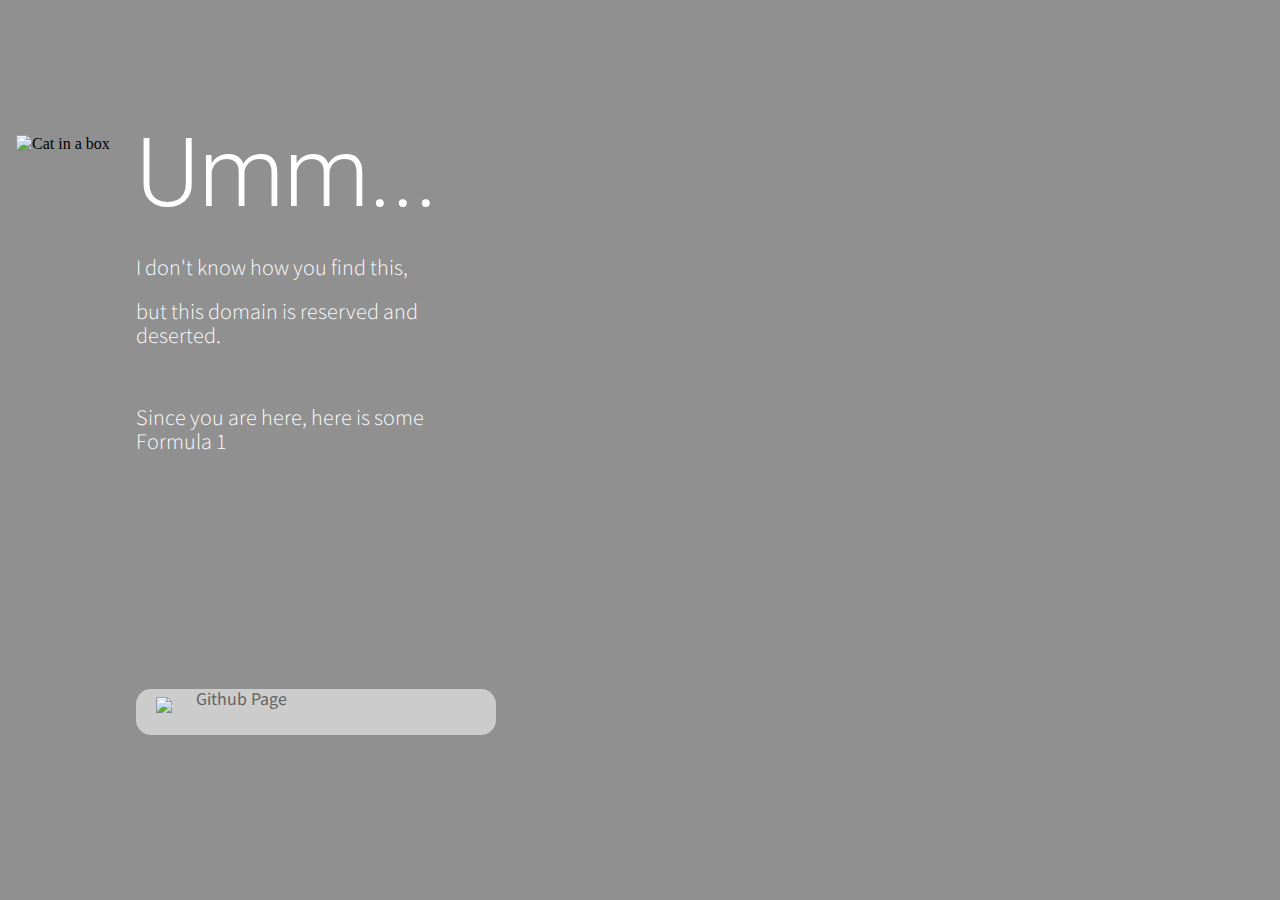
==== index.html @ 8ce636b7 "A redirect site" ====
<!DOCTYPE html>
<html class="menu">

  <head>
    <meta charset="utf-8">
    <!--Stylesheet-->
    <!--icon-->
    <link rel="shortcut icon" href="https://steve2130.tk/lib/images/assets/Bendy.png" type="image/x-icon"><!--Icon created by Dave Gandy-->
    <link rel="apple-touch-icon" href="https://steve2130.tk/lib/images/assets/Bendy.png">
    <!--Google Font-->
    <link rel="preconnect" href="https://fonts.googleapis.com">
    <link rel="preconnect" href="https://fonts.gstatic.com" crossorigin>
    <link href="https://fonts.googleapis.com/css2?family=Noto+Sans+HK:wght@300&family=Roboto:wght@100;300&display=swap" rel="stylesheet"> 
    <!--Style-->
    <style>
        /*Too lazy to make a sperate stylesheet*/
        html, body {
            background-color: #909090;
            padding: 0;
            margin: 0;
        }
        
        img.image {
            display: inline-block;
            margin-top: 15vh;
            height: 600px;
            width: auto;
        }

        h1.title {
            position: relative;
            color: white;
            font-size: 6rem;
            font-family: 'Roboto', sans-serif;
            font-weight: 300;
            margin-top: 15vh;
            line-height: 1em;
            padding: 0;
            top: -10px;
            margin-bottom: 24px;
        }

        div.flex-container {
            display: flex;
            padding-left: 16px;

        }

        div.flex-column-container {
            display: flex;
            flex-direction: column;
            margin-left: 26px;
            padding-right: 16px;
            
        }

        p.text {
            color: white;
            font-family: 'Noto Sans HK', sans-serif;
            font-weight: 200;
            font-size: 20px;
            width: 360px;

            padding-bottom: 20px;
            position: relative;
            top: 0;
            margin: 0;
            line-height: 1.2em;
        }

        p.intro {
            margin-top: 38px;
        }

        img.github-cat {
            height: 30px;
            width: auto;
            padding-top: 8px;
            padding-left: 20px;

        }

        a.github-button {
            position: relative;
            top: 16px;
            display: block;
            width: 360px;
            background-color: #cccccc;
            height: 46px;
            border-radius: 15px;

            
            text-decoration: none;
            
        }

        p.github {
            vertical-align: middle;
            color: rgb(99, 99, 99);
            position: relative;
            margin: 0;
            padding: 0;
            top: -31px;
            left: 60px;
            font-family: 'Noto Sans HK', sans-serif;
        }


        @media screen and (max-width: 600px) {
            body {
                width: 100%;
            }
        }
    </style>
    <!--Title-->
    <title>Redirect Page</title>
  </head>

<body>
    <div class="flex-container">
        <img class="image" src="https://steve2130.tk/lib/images/assets/Cat_In_Box.webp" alt="Cat in a box"/>
        <div class="flex-column-container">
            <h1 class="title">Umm...</h1>
            <p class="text">I don't know how you find this,</p>
            <p class="text">but this domain is reserved and deserted.</p>

            <p class="text intro">Since you are here, here is some Formula 1</p>
            <iframe width="360px" height="200px"
                    src="https://www.youtube.com/embed/YjyMF0i-_1k" title="YouTube video player" frameborder="0" allow="accelerometer; autoplay; clipboard-write; encrypted-media; gyroscope; picture-in-picture" allowfullscreen></iframe>
        
            <a class="github-button" href="https://github.com/steve2130" alt="github page">
                <img class="github-cat" src="https://upload.wikimedia.org/wikipedia/commons/9/91/Octicons-mark-github.svg"/>
                <p class="github">Github Page</p>
            </a>
        </div>
    </div>
</body>
</html>
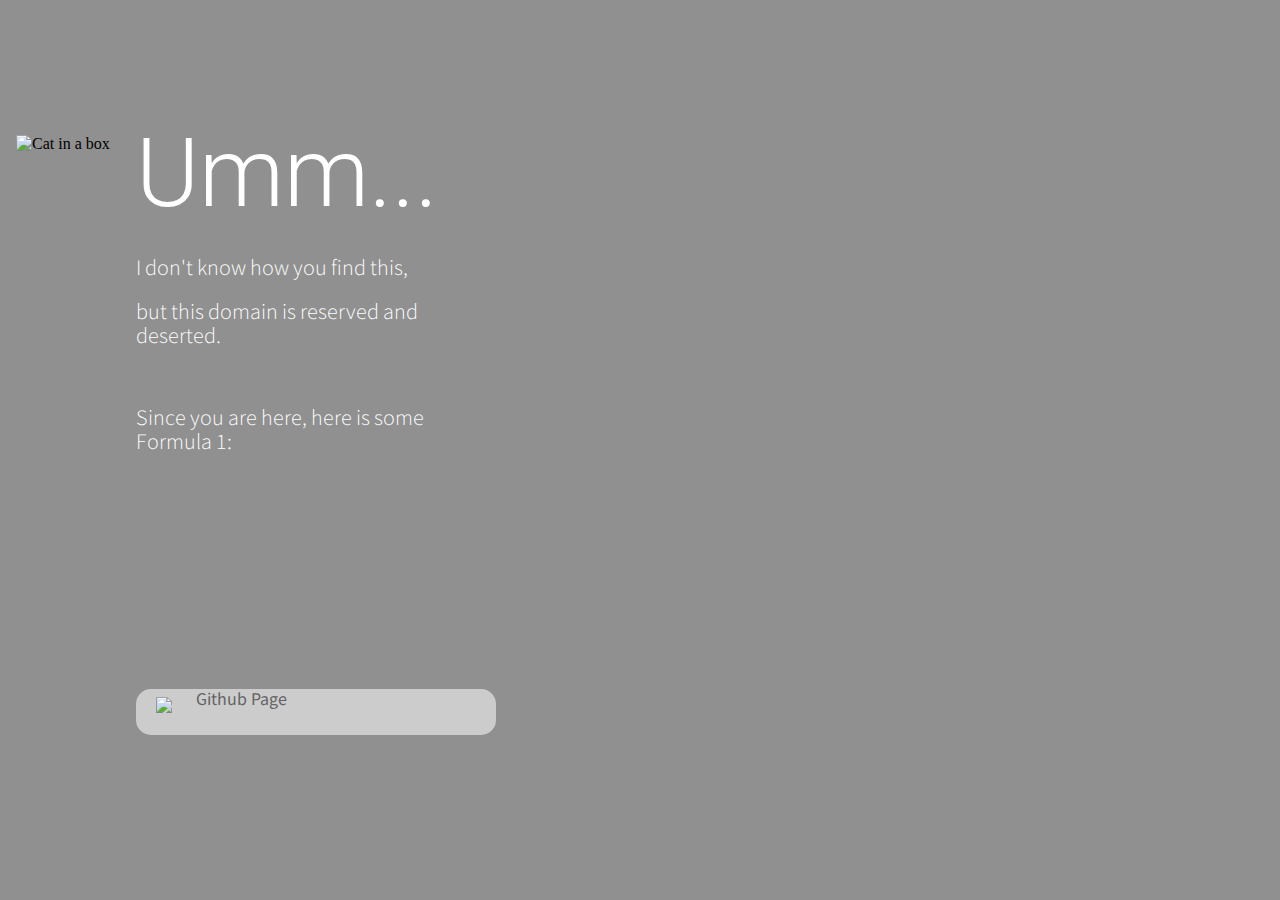
==== commit ae203765: "Edited image's border-radius" ====
--- a/index.html
+++ b/index.html
@@ -25,6 +25,8 @@
             margin-top: 15vh;
             height: 600px;
             width: auto;
+            border-top-right-radius: 10px;
+            border-bottom-right-radius: 10px;
         }
 
         h1.title {
@@ -95,14 +97,14 @@
         }
 
         p.github {
-            vertical-align: middle;
             color: rgb(99, 99, 99);
             position: relative;
             margin: 0;
             padding: 0;
-            top: -31px;
-            left: 60px;
+            top: -8px;
+            left: 20px;
             font-family: 'Noto Sans HK', sans-serif;
+            display: inline-block
         }
 
 
@@ -124,9 +126,9 @@
             <p class="text">I don't know how you find this,</p>
             <p class="text">but this domain is reserved and deserted.</p>
 
-            <p class="text intro">Since you are here, here is some Formula 1</p>
+            <p class="text intro">Since you are here, here is some Formula 1:</p>
             <iframe width="360px" height="200px"
-                    src="https://www.youtube.com/embed/YjyMF0i-_1k" title="YouTube video player" frameborder="0" allow="accelerometer; autoplay; clipboard-write; encrypted-media; gyroscope; picture-in-picture" allowfullscreen></iframe>
+                    src="https://www.youtube.com/embed/QtDPQQQWP_M" title="YouTube video player" frameborder="0" allow="accelerometer; autoplay; clipboard-write; encrypted-media; gyroscope; picture-in-picture" allowfullscreen></iframe>
         
             <a class="github-button" href="https://github.com/steve2130" alt="github page">
                 <img class="github-cat" src="https://upload.wikimedia.org/wikipedia/commons/9/91/Octicons-mark-github.svg"/>
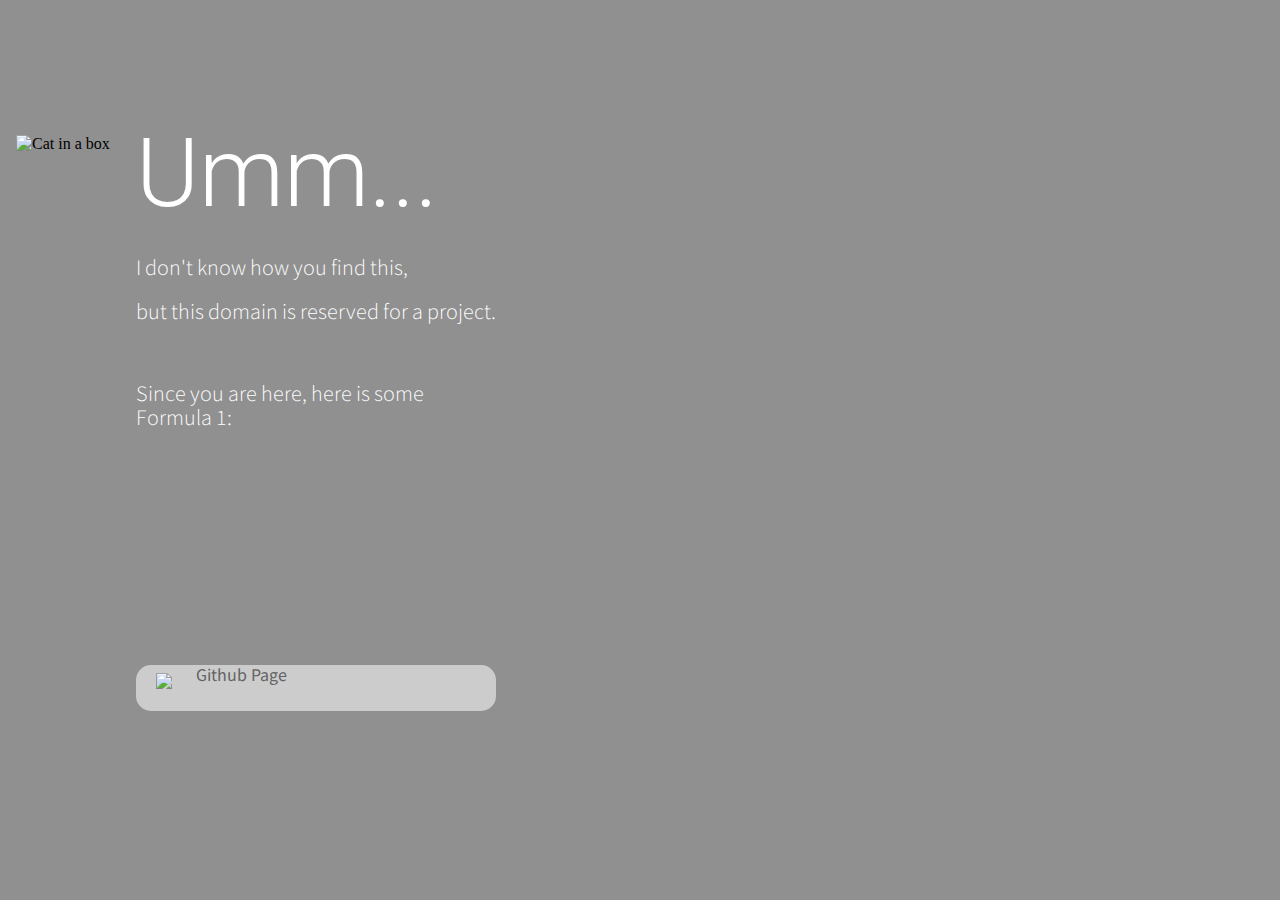
==== commit 0bb1bfe5: "Changed some words" ====
--- a/index.html
+++ b/index.html
@@ -1,140 +1,140 @@
-<!DOCTYPE html>
-<html class="menu">
-
-  <head>
-    <meta charset="utf-8">
-    <!--Stylesheet-->
-    <!--icon-->
-    <link rel="shortcut icon" href="https://steve2130.tk/lib/images/assets/Bendy.png" type="image/x-icon"><!--Icon created by Dave Gandy-->
-    <link rel="apple-touch-icon" href="https://steve2130.tk/lib/images/assets/Bendy.png">
-    <!--Google Font-->
-    <link rel="preconnect" href="https://fonts.googleapis.com">
-    <link rel="preconnect" href="https://fonts.gstatic.com" crossorigin>
-    <link href="https://fonts.googleapis.com/css2?family=Noto+Sans+HK:wght@300&family=Roboto:wght@100;300&display=swap" rel="stylesheet"> 
-    <!--Style-->
-    <style>
-        /*Too lazy to make a sperate stylesheet*/
-        html, body {
-            background-color: #909090;
-            padding: 0;
-            margin: 0;
-        }
-        
-        img.image {
-            display: inline-block;
-            margin-top: 15vh;
-            height: 600px;
-            width: auto;
-            border-top-right-radius: 10px;
-            border-bottom-right-radius: 10px;
-        }
-
-        h1.title {
-            position: relative;
-            color: white;
-            font-size: 6rem;
-            font-family: 'Roboto', sans-serif;
-            font-weight: 300;
-            margin-top: 15vh;
-            line-height: 1em;
-            padding: 0;
-            top: -10px;
-            margin-bottom: 24px;
-        }
-
-        div.flex-container {
-            display: flex;
-            padding-left: 16px;
-
-        }
-
-        div.flex-column-container {
-            display: flex;
-            flex-direction: column;
-            margin-left: 26px;
-            padding-right: 16px;
-            
-        }
-
-        p.text {
-            color: white;
-            font-family: 'Noto Sans HK', sans-serif;
-            font-weight: 200;
-            font-size: 20px;
-            width: 360px;
-
-            padding-bottom: 20px;
-            position: relative;
-            top: 0;
-            margin: 0;
-            line-height: 1.2em;
-        }
-
-        p.intro {
-            margin-top: 38px;
-        }
-
-        img.github-cat {
-            height: 30px;
-            width: auto;
-            padding-top: 8px;
-            padding-left: 20px;
-
-        }
-
-        a.github-button {
-            position: relative;
-            top: 16px;
-            display: block;
-            width: 360px;
-            background-color: #cccccc;
-            height: 46px;
-            border-radius: 15px;
-
-            
-            text-decoration: none;
-            
-        }
-
-        p.github {
-            color: rgb(99, 99, 99);
-            position: relative;
-            margin: 0;
-            padding: 0;
-            top: -8px;
-            left: 20px;
-            font-family: 'Noto Sans HK', sans-serif;
-            display: inline-block
-        }
-
-
-        @media screen and (max-width: 600px) {
-            body {
-                width: 100%;
-            }
-        }
-    </style>
-    <!--Title-->
-    <title>Redirect Page</title>
-  </head>
-
-<body>
-    <div class="flex-container">
-        <img class="image" src="https://steve2130.tk/lib/images/assets/Cat_In_Box.webp" alt="Cat in a box"/>
-        <div class="flex-column-container">
-            <h1 class="title">Umm...</h1>
-            <p class="text">I don't know how you find this,</p>
-            <p class="text">but this domain is reserved and deserted.</p>
-
-            <p class="text intro">Since you are here, here is some Formula 1:</p>
-            <iframe width="360px" height="200px"
-                    src="https://www.youtube.com/embed/QtDPQQQWP_M" title="YouTube video player" frameborder="0" allow="accelerometer; autoplay; clipboard-write; encrypted-media; gyroscope; picture-in-picture" allowfullscreen></iframe>
-        
-            <a class="github-button" href="https://github.com/steve2130" alt="github page">
-                <img class="github-cat" src="https://upload.wikimedia.org/wikipedia/commons/9/91/Octicons-mark-github.svg"/>
-                <p class="github">Github Page</p>
-            </a>
-        </div>
-    </div>
-</body>
+<!DOCTYPE html>
+<html class="menu">
+
+  <head>
+    <meta charset="utf-8">
+    <!--Stylesheet-->
+    <!--icon-->
+    <link rel="shortcut icon" href="https://steve2130.tk/lib/images/assets/Bendy.png" type="image/x-icon"><!--Icon created by Dave Gandy-->
+    <link rel="apple-touch-icon" href="https://steve2130.tk/lib/images/assets/Bendy.png">
+    <!--Google Font-->
+    <link rel="preconnect" href="https://fonts.googleapis.com">
+    <link rel="preconnect" href="https://fonts.gstatic.com" crossorigin>
+    <link href="https://fonts.googleapis.com/css2?family=Noto+Sans+HK:wght@300&family=Roboto:wght@100;300&display=swap" rel="stylesheet"> 
+    <!--Style-->
+    <style>
+        /*Too lazy to make a sperate stylesheet*/
+        html, body {
+            background-color: #909090;
+            padding: 0;
+            margin: 0;
+        }
+        
+        img.image {
+            display: inline-block;
+            margin-top: 15vh;
+            height: 600px;
+            width: auto;
+            border-top-right-radius: 10px;
+            border-bottom-right-radius: 10px;
+        }
+
+        h1.title {
+            position: relative;
+            color: white;
+            font-size: 6rem;
+            font-family: 'Roboto', sans-serif;
+            font-weight: 300;
+            margin-top: 15vh;
+            line-height: 1em;
+            padding: 0;
+            top: -10px;
+            margin-bottom: 24px;
+        }
+
+        div.flex-container {
+            display: flex;
+            padding-left: 16px;
+
+        }
+
+        div.flex-column-container {
+            display: flex;
+            flex-direction: column;
+            margin-left: 26px;
+            padding-right: 16px;
+            
+        }
+
+        p.text {
+            color: white;
+            font-family: 'Noto Sans HK', sans-serif;
+            font-weight: 200;
+            font-size: 20px;
+            width: 360px;
+
+            padding-bottom: 20px;
+            position: relative;
+            top: 0;
+            margin: 0;
+            line-height: 1.2em;
+        }
+
+        p.intro {
+            margin-top: 38px;
+        }
+
+        img.github-cat {
+            height: 30px;
+            width: auto;
+            padding-top: 8px;
+            padding-left: 20px;
+
+        }
+
+        a.github-button {
+            position: relative;
+            top: 16px;
+            display: block;
+            width: 360px;
+            background-color: #cccccc;
+            height: 46px;
+            border-radius: 15px;
+
+            
+            text-decoration: none;
+            
+        }
+
+        p.github {
+            color: rgb(99, 99, 99);
+            position: relative;
+            margin: 0;
+            padding: 0;
+            top: -8px;
+            left: 20px;
+            font-family: 'Noto Sans HK', sans-serif;
+            display: inline-block
+        }
+
+
+        @media screen and (max-width: 600px) {
+            body {
+                width: 100%;
+            }
+        }
+    </style>
+    <!--Title-->
+    <title>Redirect Page</title>
+  </head>
+
+<body>
+    <div class="flex-container">
+        <img class="image" src="https://steve2130.tk/lib/images/assets/Cat_In_Box.webp" alt="Cat in a box"/>
+        <div class="flex-column-container">
+            <h1 class="title">Umm...</h1>
+            <p class="text">I don't know how you find this,</p>
+            <p class="text">but this domain is reserved for a project.</p>
+
+            <p class="text intro">Since you are here, here is some Formula 1:</p>
+            <iframe width="360px" height="200px"
+                    src="https://www.youtube.com/embed/QtDPQQQWP_M" title="YouTube video player" frameborder="0" allow="accelerometer; autoplay; clipboard-write; encrypted-media; gyroscope; picture-in-picture" allowfullscreen></iframe>
+        
+            <a class="github-button" href="https://github.com/steve2130" alt="github page">
+                <img class="github-cat" src="https://upload.wikimedia.org/wikipedia/commons/9/91/Octicons-mark-github.svg"/>
+                <p class="github">Github Page</p>
+            </a>
+        </div>
+    </div>
+</body>
 </html>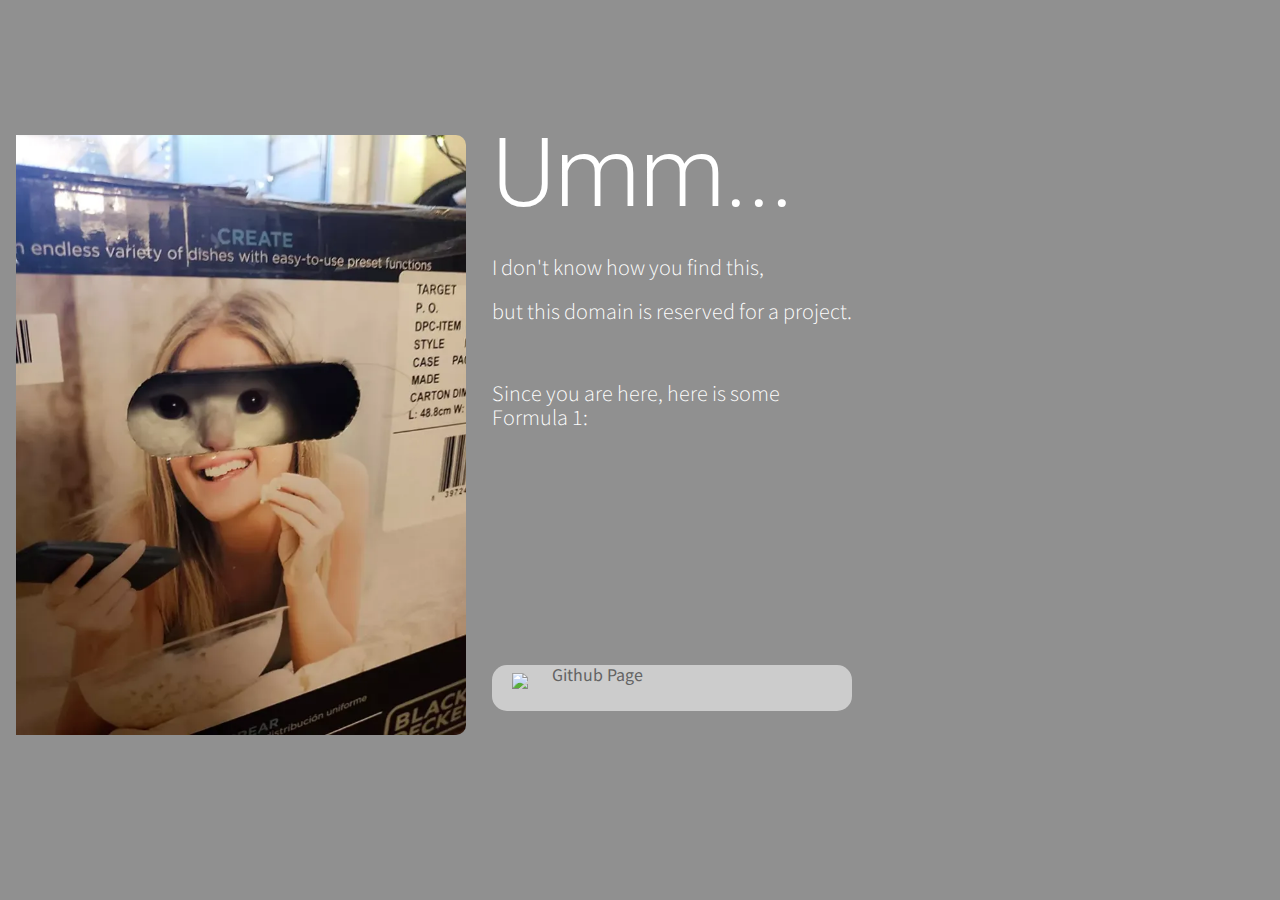
==== commit 82b63877: "Update index.html" ====
--- a/index.html
+++ b/index.html
@@ -120,7 +120,7 @@
 
 <body>
     <div class="flex-container">
-        <img class="image" src="https://steve2130.tk/lib/images/assets/Cat_In_Box.webp" alt="Cat in a box"/>
+        <img class="image" src="Cat_In_Box.webp" alt="Cat in a box"/>
         <div class="flex-column-container">
             <h1 class="title">Umm...</h1>
             <p class="text">I don't know how you find this,</p>
@@ -137,4 +137,4 @@
         </div>
     </div>
 </body>
-</html>+</html>
